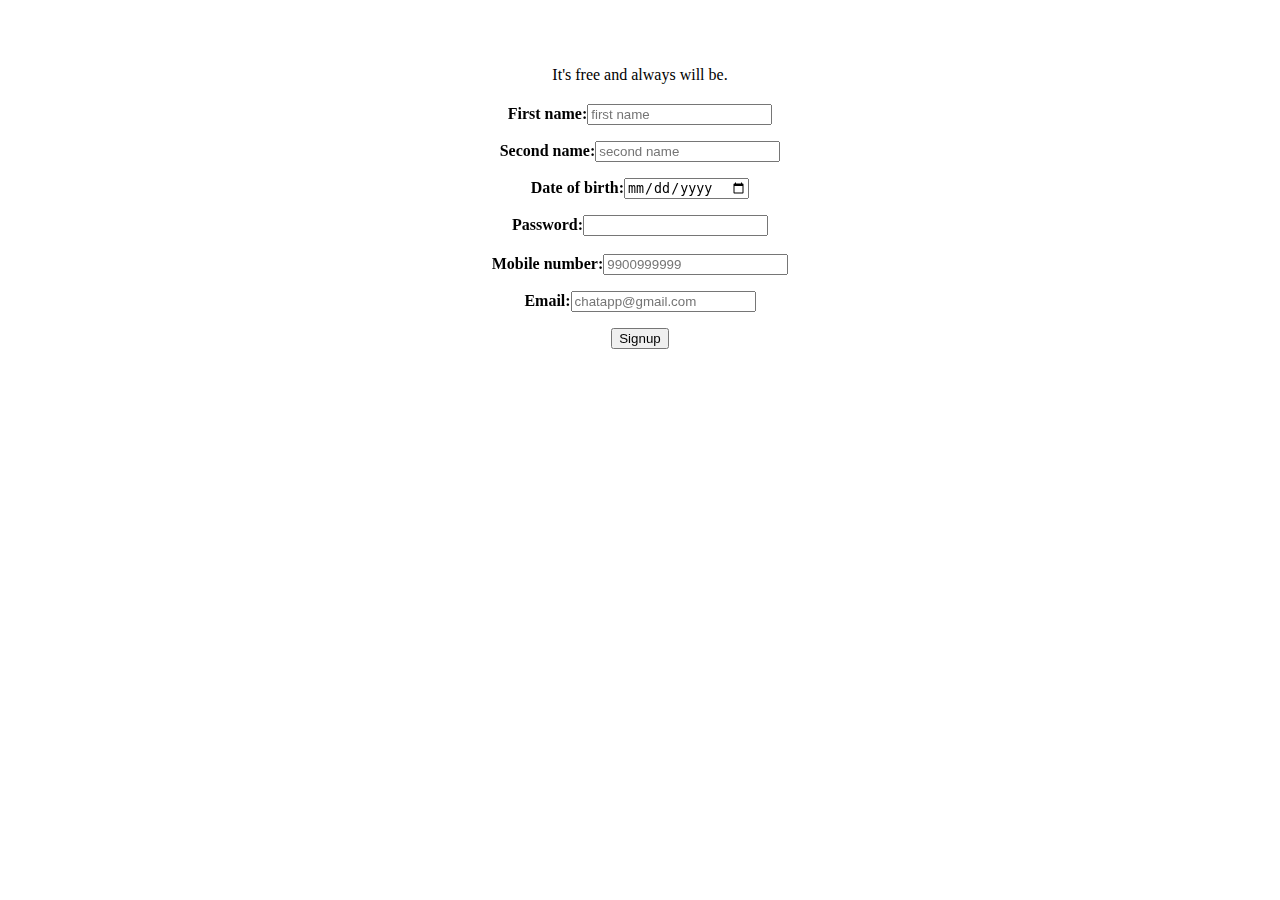
==== signup.html @ 42c3d83b "Add files via upload" ====
<!doctype html>
<html>
	<head>
		
		<title>Signup</title>
		<style>
			.t{
				font-family: sans-serif;
				text-align: center;
				font-size: 50px;
				align-content: center;
				align-items: center;
				
			}
			form{
				
				
				
				padding-top: 20px;
				
				height: 300px;
				
				backface-visibility: hidden;
			}
			body{
			background-image: url(fintech1.jpg);
				background-size: 500px 500px;
				
		 
				
				
			}
			
			
		</style>
	</head>
		<body>
			<center><strong class="t"><font color="white" >SIGNUP</font></strong><br></center>
			<center>It's free and always will be.</center>
			<form method="post">
				<center><strong class="s">First name:</strong><input type="text" placeholder="first name"><br><p></p></center>
				<center><strong class="s">Second name:</strong><input type="text" placeholder="second name"><br><p></p></center>
				<center><strong class="s">Date of birth:</strong><input type="date" placeholder="12/12/2012"><br><p></p></center>
				<center><strong class="s">Password:</strong><input type="password" placeholder=""><br><br></center>
				<center><strong class="s">Mobile number:</strong><input type="text" placeholder="9900999999"><br><p></p></center>
				<center><strong class="s">Email:</strong><input type="email" placeholder="chatapp@gmail.com"><br><p></p></center>
				<center> <input type="submit" id="loginButton" value="Signup" name="submitbtn"/><br><br></center>
				
				
				
				
			
			
			
			</form>
			
		</body>
</html>
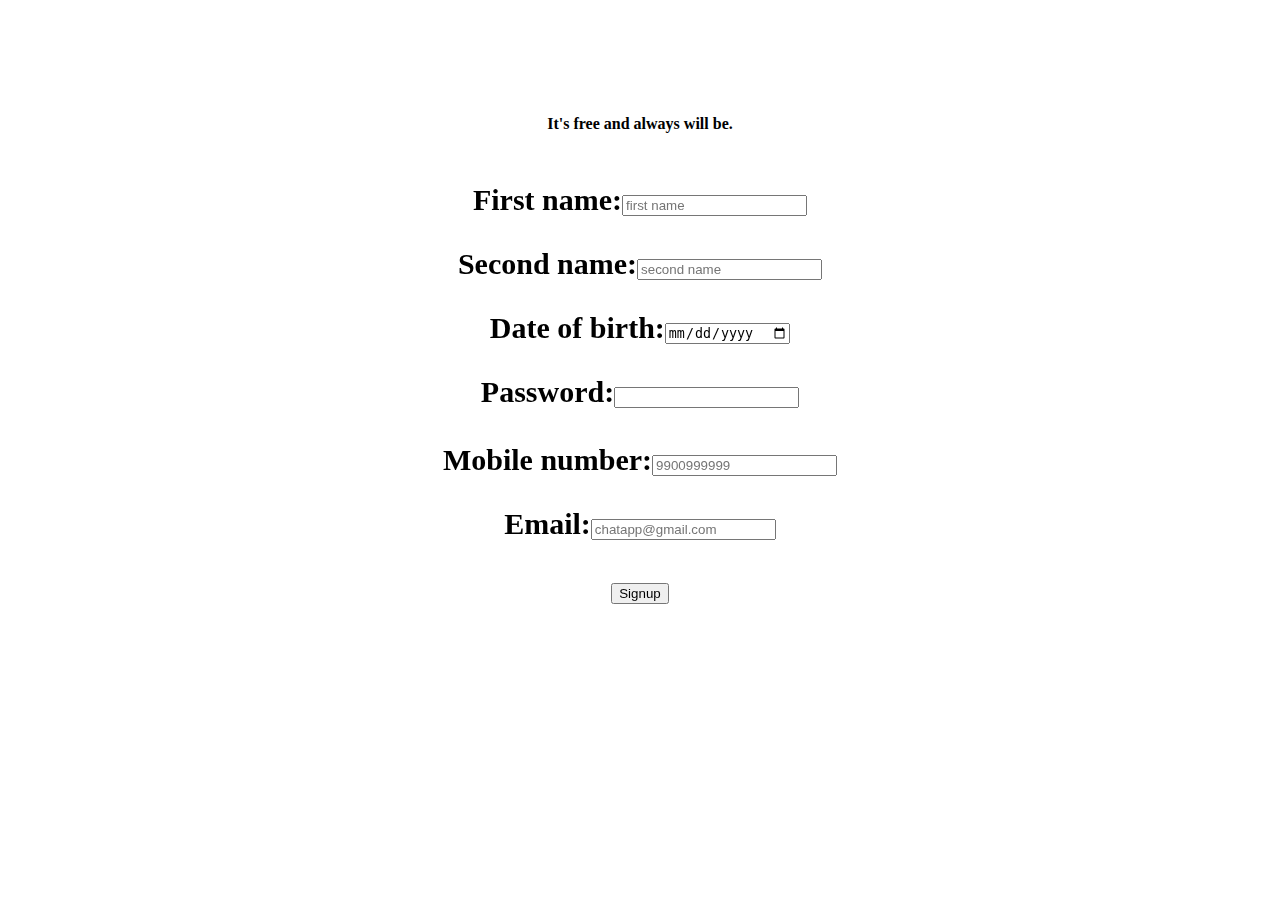
==== commit 9b503862: "Add files via upload" ====
--- a/signup.html
+++ b/signup.html
@@ -7,7 +7,7 @@
 			.t{
 				font-family: sans-serif;
 				text-align: center;
-				font-size: 50px;
+				font-size: 100px;
 				align-content: center;
 				align-items: center;
 				
@@ -16,7 +16,8 @@
 				
 				
 				
-				padding-top: 20px;
+				padding-top: 50px;
+				font-size: 30px;
 				
 				height: 300px;
 				
@@ -24,7 +25,8 @@
 			}
 			body{
 			background-image: url(fintech1.jpg);
-				background-size: 500px 500px;
+				background-size: 600px 800px;
+				display: contents;
 				
 		 
 				
@@ -36,7 +38,7 @@
 	</head>
 		<body>
 			<center><strong class="t"><font color="white" >SIGNUP</font></strong><br></center>
-			<center>It's free and always will be.</center>
+			<center><strong>It's free and always will be.</strong></center>
 			<form method="post">
 				<center><strong class="s">First name:</strong><input type="text" placeholder="first name"><br><p></p></center>
 				<center><strong class="s">Second name:</strong><input type="text" placeholder="second name"><br><p></p></center>
